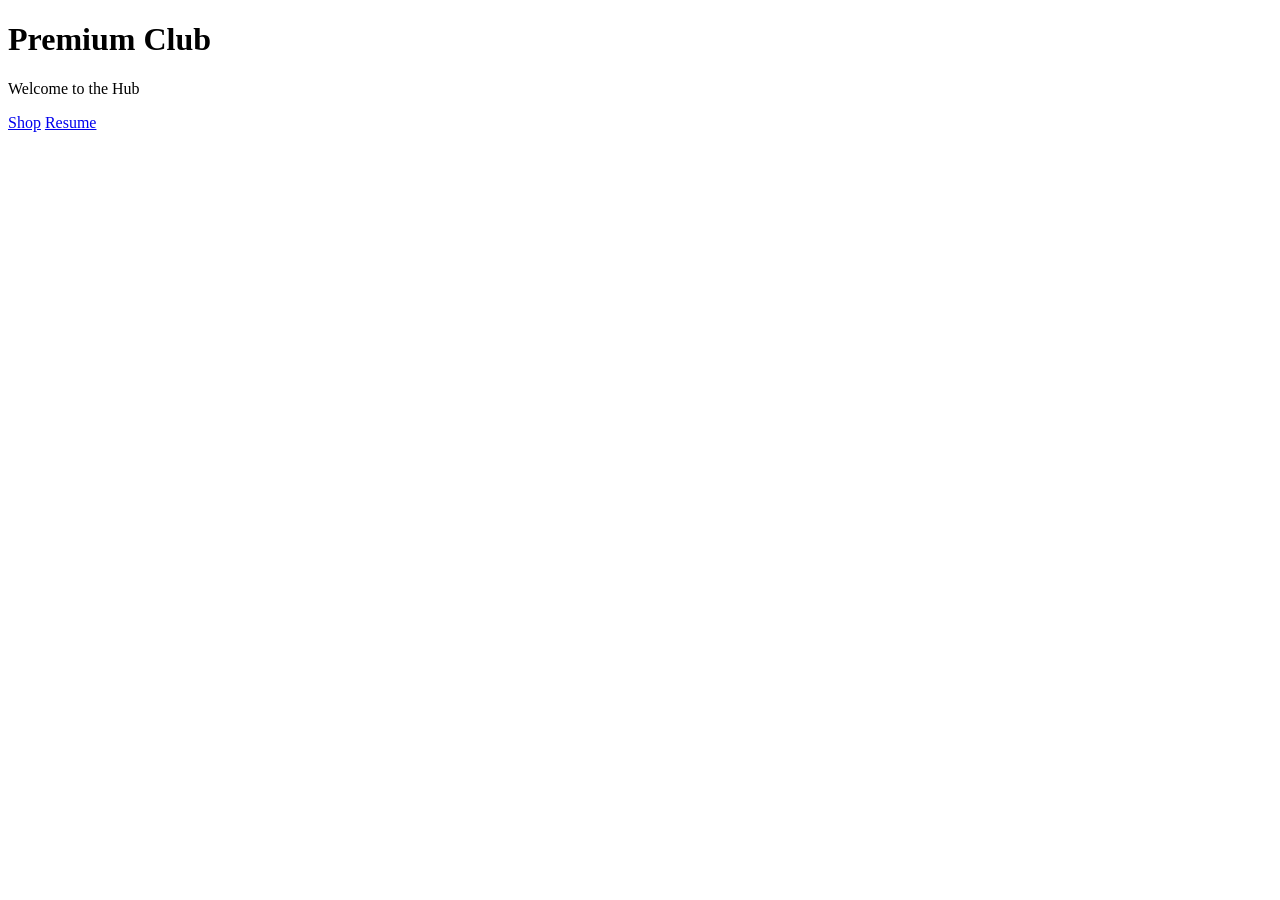
==== index.html @ 36a1ce72 "Add files via upload" ====
<!DOCTYPE html>
<html lang="en">
<head>
  <meta charset="UTF-8">
  <title>Premium Club</title>
  <link rel="stylesheet" href="styles.css">
</head>
<body class="home">

  <div class="container">
    <h1>Premium Club</h1>
    <p>Welcome to the Hub</p>

    <div class="buttons">
      <a href="apple.html">Shop</a>
      <a href="resume.html">Resume</a>
    </div>
  </div>

</body>
</html>
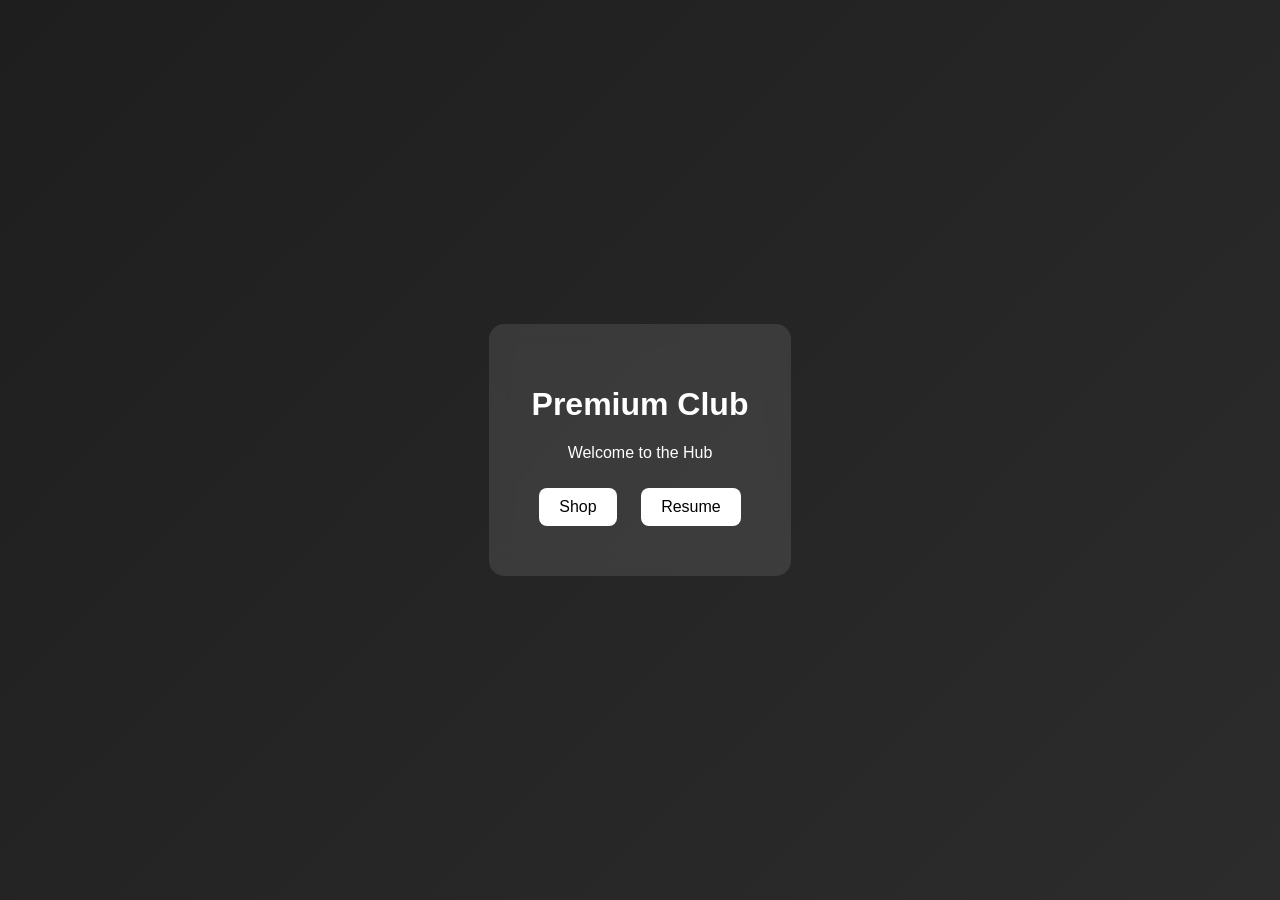
==== commit d79707bb: "Add files via upload" ====
--- a/index.html
+++ b/index.html
@@ -3,7 +3,7 @@
 <head>
   <meta charset="UTF-8">
   <title>Premium Club</title>
-  <link rel="stylesheet" href="styles.css">
+  <link rel="stylesheet" href="body.css">
 </head>
 <body class="home">
 
@@ -12,8 +12,8 @@
     <p>Welcome to the Hub</p>
 
     <div class="buttons">
-      <a href="apple.html">Shop</a>
-      <a href="resume.html">Resume</a>
+      <a href="AppleStore.html">Shop</a>
+      <a href="Resume1.html">Resume</a>
     </div>
   </div>
 
--- a/body.css
+++ b/body.css
@@ -0,0 +1,36 @@
+body {
+  margin: 0;
+  font-family: Arial, sans-serif;
+  background: linear-gradient(135deg, #1e1e1e, #2c2c2c);
+  color: white;
+}
+
+.home {
+  display: flex;
+  justify-content: center;
+  align-items: center;
+  height: 100vh;
+}
+
+.container {
+  background: rgba(255,255,255,0.1);
+  padding: 40px;
+  border-radius: 15px;
+  backdrop-filter: blur(10px);
+  text-align: center;
+}
+
+.buttons a {
+  display: inline-block;
+  margin: 10px;
+  padding: 10px 20px;
+  background: white;
+  color: black;
+  text-decoration: none;
+  border-radius: 8px;
+  transition: 0.3s;
+}
+
+.buttons a:hover {
+  transform: scale(1.1);
+}
